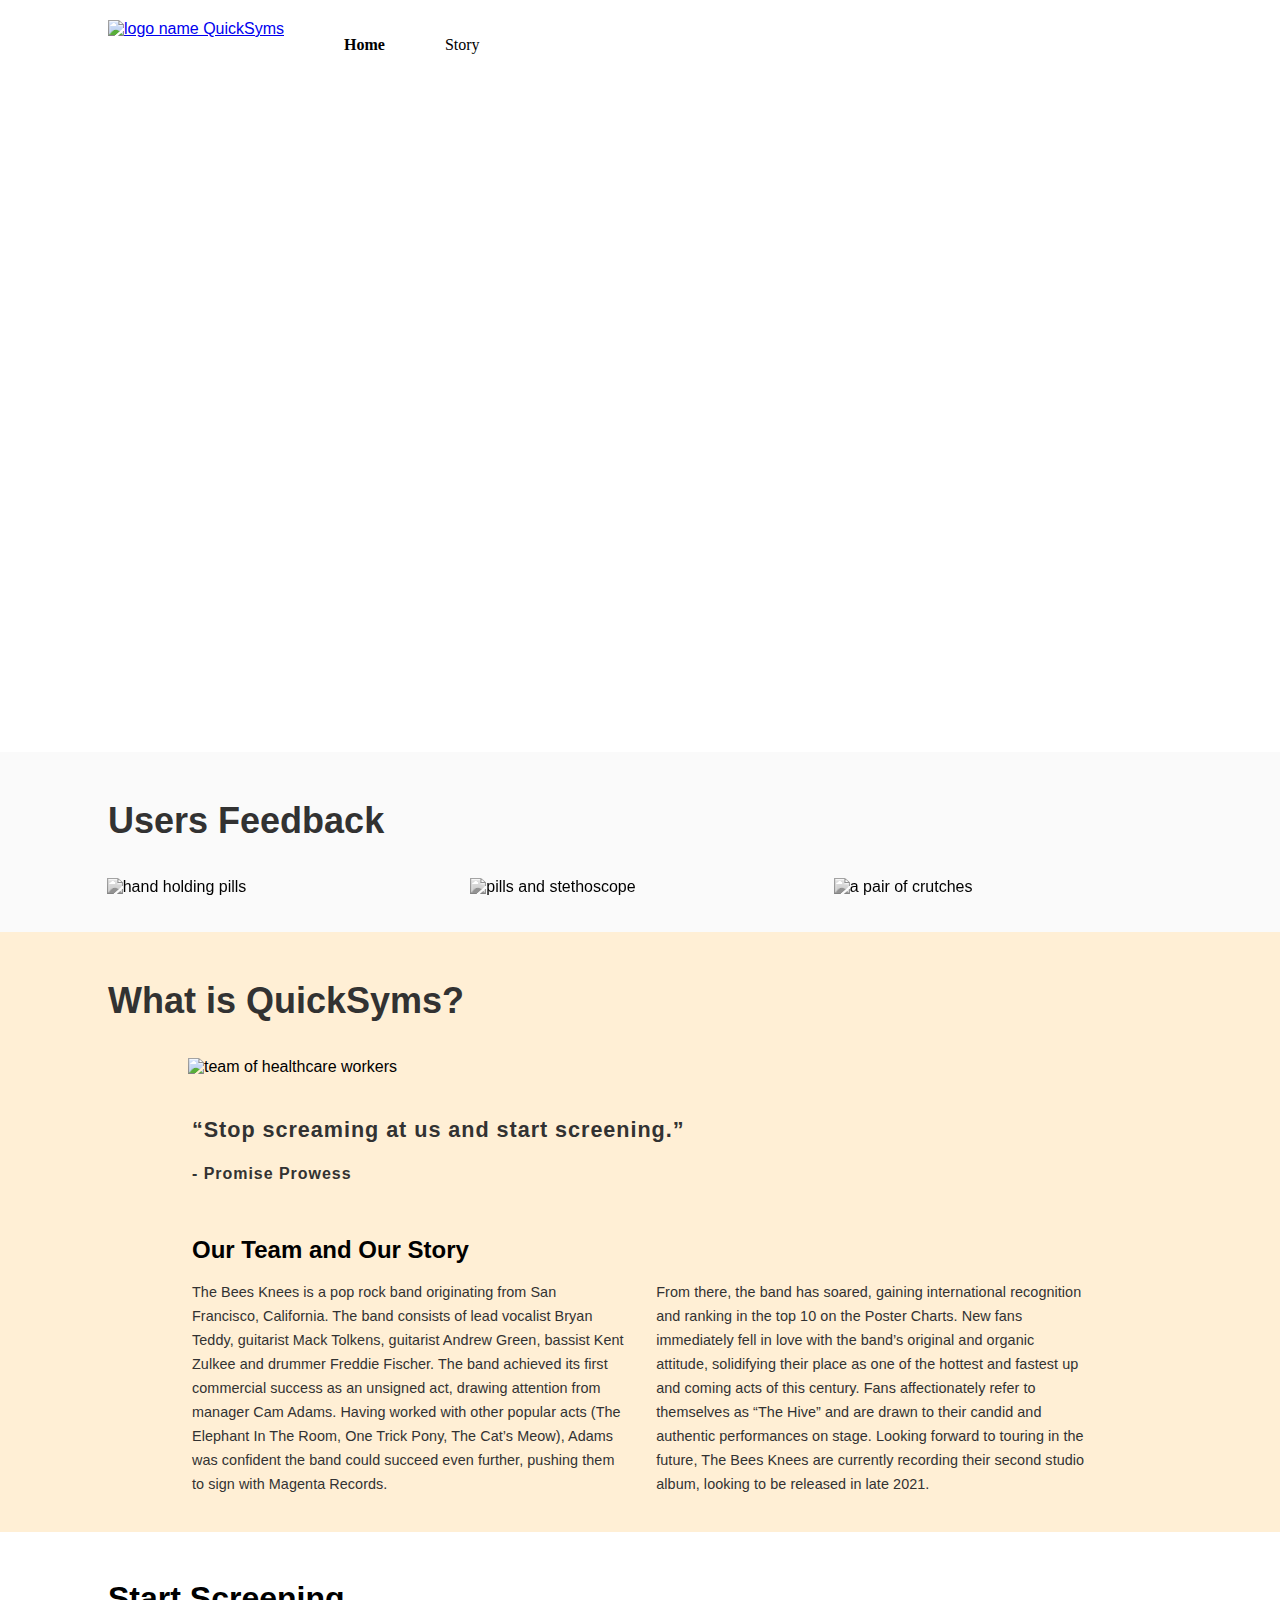
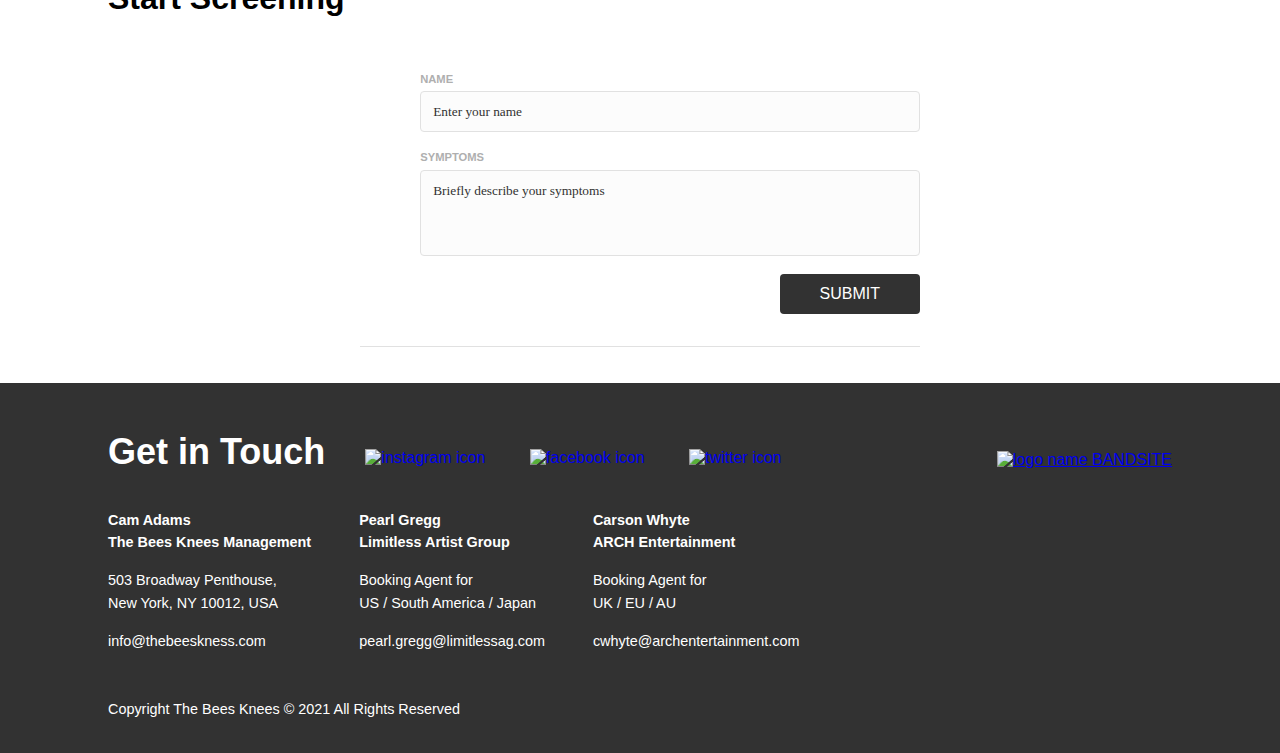
==== Desktop/QuickSyms/index.html @ c8f61603 "created files" ====
<!DOCTYPE html>
<html lang="en">
  <head>
    <meta charset="UTF-8" />
    <meta name="viewport" content="width=device-width, initial-scale=1.0" />
    <title>QuickSyms</title>
    <link rel="stylesheet" href="styles/partials/global.css" />
    <link rel="stylesheet" href="styles/bio.css" />
    <script src="#"></script>
    <script type="module" src="./scripts/band-site-api.js" defer></script>
    <script type="module" src="./scripts/index-page.js" defer></script>
  </head>

  <body>
    <header class="header">
      <div class="header__wrapper">
        <div class="header__brand">
          <a class="header__link" href="index.html">
            <img
              class="header__logo"
              src="/assets/Logo/logo2.png"
              alt="logo name QuickSyms"
            />
          </a>
        </div>
        <nav class="nav">
          <ul class="nav__list">
            <li class="nav__item nav__item--active">
              <a class="nav__link nav__link--active" href="index.html">Home</a>
            </li>
            <li class="nav__item nav__item--inactive">
              <a class="nav__link nav__link--inactive" href="/pages/story.html"
                >Story</a
              >
            </li>
          </ul>
        </nav>
      </div>
    </header>

    <section class="hero">
      <div class="hero__section">
        <h1 class="hero__title"></h1>
        <h2 class="hero__subtitle"></h2>
      </div>
    </section>

    <section class="gallery">
      <div class="gallery__wrapper">
        <h2 class="gallery__title">Users Feedback</h2>
        <div class="gallery__images">
          <img
            src="/assets/Images/hand and pills.jpg"
            alt="hand holding pills"
            class="gallery__img"
          />
          <img
            src="/assets/Images/pills and s 2.jpg"
            alt="pills and stethoscope"
            class="gallery__img"
          />
          <img
            src="/assets/Images/crutches.jpg"
            alt="a pair of crutches"
            class="gallery__img"
          />
        </div>
      </div>
    </section>

    <section class="musicians">
      <div class="musicians__quote">
        <h2 class="musicians__quote--title">What is QuickSyms?</h2>
        <div class="musicians__img--wrapper">
          <img
            class="musicians__quote--img"
            src="/assets/Images/team.jpg"
            alt="team of healthcare workers"
          />
        </div>
        <p class="musicians__quote--description">
          “Stop screaming at us and start screening.”
        </p>
        <p class="musicians__quote--vocalist">- Promise Prowess</p>
      </div>
      <div class="musicians__about">
        <h2 class="musicians__about--title">Our Team and Our Story</h2>
        <div class="musicians__about--wrapper">
          <p class="musicians__about--description-1">
            The Bees Knees is a pop rock band originating from San Francisco,
            California. The band consists of lead vocalist Bryan Teddy,
            guitarist Mack Tolkens, guitarist Andrew Green, bassist Kent Zulkee
            and drummer Freddie Fischer. The band achieved its first commercial
            success as an unsigned act, drawing attention from manager Cam
            Adams. Having worked with other popular acts (The Elephant In The
            Room, One Trick Pony, The Cat’s Meow), Adams was confident the band
            could succeed even further, pushing them to sign with Magenta
            Records.
          </p>
          <br />
          <p class="musicians__about--description-2">
            From there, the band has soared, gaining international recognition
            and ranking in the top 10 on the Poster Charts. New fans immediately
            fell in love with the band’s original and organic attitude,
            solidifying their place as one of the hottest and fastest up and
            coming acts of this century. Fans affectionately refer to themselves
            as “The Hive” and are drawn to their candid and authentic
            performances on stage. Looking forward to touring in the future, The
            Bees Knees are currently recording their second studio album,
            looking to be released in late 2021.
          </p>
        </div>
      </div>
    </section>

    <section class="comments">
      <h2 class="comments__title">Start Screening</h2>
      <div class="comments__wrapper">
        <div class="comments__add">
          <div class="comments__img"></div>
          <div class="comments__form">
            <form id="form" action="submit" method="POST">
              <div>
                <ul class="comments__list">
                  <li class="comments__item">
                    <label class="comments__label" for="name">Name</label>
                    <input
                      class="comments__name"
                      type="text"
                      id="name"
                      name="user_name"
                      placeholder="Enter your name"
                    />
                  </li>
                  <li class="comments__item">
                    <label class="comments__label" for="comment"
                      >Symptoms</label
                    >
                    <textarea
                      class="comments__textarea"
                      type="text"
                      id="comment"
                      name="user_comment"
                      rows="4"
                      cols="30"
                      spellcheck="true"
                      placeholder="Briefly describe your symptoms"
                    ></textarea>
                  </li>
                  <li class="comments--btn">
                    <button
                      class="comments__button"
                      id="add-comment"
                      type="submit"
                    >
                      Submit
                    </button>
                  </li>
                </ul>
              </div>
            </form>
          </div>
        </div>
        <div class="display-comments__container">
          <!--JS insert-->
        </div>
      </div>
    </section>

    <footer class="footer">
      <div class="footer__wrapper">
        <div class="footer__content">
          <div class="footer__wrapper--tablet">
            <div class="footer__medias">
              <h2 class="footer__title">Get in Touch</h2>
              <div class="footer__links">
                <a class="footer__link" href="#">
                  <img
                    class="footer__icon"
                    src="/assets/Icons/SVG/Icon-instagram.svg"
                    alt="instagram icon"
                  />
                </a>
                <a class="footer__link" href="#">
                  <img
                    class="footer__icon"
                    src="/assets/Icons/SVG/Icon-facebook.svg"
                    alt="facebook icon"
                  />
                </a>
                <a class="footer__link" href="#">
                  <img
                    class="footer__icon"
                    src="/assets/Icons/SVG/Icon-twitter.svg"
                    alt="twitter icon"
                  />
                </a>
              </div>
            </div>
            <div class="footer__logo--wrapper">
              <a class="footer__link--tablet" href="index.html">
                <img
                  class="footer__logo--tablet"
                  src="/assets/Logo/Logo-bandsite.svg"
                  alt="logo name BANDSITE"
                />
              </a>
            </div>
          </div>

          <div class="footer__contacts">
            <div class="footer__detail">
              <div>
                <h4 class="footer__name">Cam Adams</h4>
                <p class="footer__company">The Bees Knees Management</p>
              </div>
              <div>
                <p class="footer__address">
                  503 Broadway Penthouse,<br />New York, NY 10012, USA
                </p>
              </div>
              <div>
                <p class="footer__email">
                  <a
                    class="footer__email--link"
                    href="mailto:info@thebeesknees.com"
                    >info@thebeeskness.com
                  </a>
                </p>
              </div>
            </div>

            <div class="footer__detail">
              <div>
                <h4 class="footer__name">Pearl Gregg</h4>
                <p class="footer__company">Limitless Artist Group</p>
              </div>
              <div>
                <p class="footer__address">
                  Booking Agent for<br />US / South America / Japan
                </p>
              </div>
              <div>
                <p class="footer__email">
                  <a
                    class="footer__email--link"
                    href="mailto:pearl.gregg@limitlessag.com"
                    >pearl.gregg@limitlessag.com
                  </a>
                </p>
              </div>
            </div>

            <div class="footer__detail">
              <div>
                <h4 class="footer__name">Carson Whyte</h4>
                <p class="footer__company">ARCH Entertainment</p>
              </div>
              <div>
                <p class="footer__address">
                  Booking Agent for<br />UK / EU / AU
                </p>
              </div>
              <div>
                <p class="footer__email">
                  <a
                    class="footer__email--link"
                    href="mailto:cwhyte@archentertainment.com"
                    >cwhyte@archentertainment.com
                  </a>
                </p>
              </div>
            </div>
          </div>
          <div class="footer__logo">
            <a class="footer__link--mobile" href="#"
              ><img
                class="footer__logo--mobile"
                src="/assets/Logo/Logo-bandsite.svg"
                alt="BANDSITE logo"
              />
            </a>
            <p class="footer__copyright">
              Copyright The Bees Knees © 2021 All Rights Reserved
            </p>
          </div>
        </div>
      </div>
    </footer>
  </body>
</html>
---- Desktop/QuickSyms/styles/partials/global.css ----
@font-face {
  font-family: "Avenir";
  src: url("/assets/Font/AvenirNextLTPro-Bold.otf");
  src: url("/assets/Font/Alternative files/AvenirNextLTPro-Bold");
  font-weight: bolder;
  font-style: normal;
}
@font-face {
  font-family: "Avenir";
  src: url("/assets/Font/AvenirNextLTPro-Demi.otf");
  src: url("/assets/Font/Alternative files/AvenirNextLTPro-Demi");
  font-weight: bold;
  font-style: normal;
}
@font-face {
  font-family: "Avenir";
  src: url("/assets/Font/AvenirNextLTPro-Regular.otf");
  src: url("/assets/Font/Alternative files/AvenirNextLTPro-Regular");
  font-weight: normal;
  font-style: normal;
}
*,
*::before,
*::after {
  box-sizing: border-box;
}

h1,
h2,
p,
body {
  font-family: "Avenir", Arial, Helvetica, sans-serif;
  margin: 0;
}

.header {
  background-color: #ffffff;
  height: 7.2rem;
}
@media screen and (min-width: 768px) {
  .header {
    height: 4.98rem;
  }
  .header__wrapper {
    display: flex;
    flex-direction: row;
    justify-content: flex-start;
    padding: 0.25rem 2.25rem;
  }
}
@media screen and (min-width: 768px) and (min-width: 1280px) {
  .header__wrapper {
    padding: 0.25rem 6.75rem;
  }
}
.header__brand {
  display: flex;
  justify-content: center;
}
.header__logo {
  margin: 1rem 0 0 0;
  width: 10.25rem;
}
@media screen and (min-width: 768px) {
  .header__logo {
    width: none;
    margin: none;
  }
}

.nav__list {
  display: flex;
  justify-content: space-between;
  text-align: center;
  padding-left: 0;
}
.nav__item {
  font-family: "Avenir";
  list-style: none;
  width: 50%;
}
.nav__item--active {
  border-bottom: 5px solid #ffffff;
  padding-bottom: 0.95rem;
}
.nav__link, .nav__link--active {
  color: #000000;
  text-decoration: none;
}
.nav__link--active {
  font-weight: bold;
}
.nav__link--inactive {
  color: #000000;
}

@media screen and (min-width: 768px) {
  .nav__item {
    margin-left: 3.75rem;
    font-size: 1rem;
  }
  .nav__item--active {
    padding-bottom: 1.05rem;
  }
  .nav__list {
    margin-top: 2rem;
  }
}
.footer {
  background-color: #323232;
  color: #ffffff;
}
.footer__wrapper {
  padding: 1.5rem 1rem 1rem;
}
.footer__title {
  font-size: xx-large;
  padding-bottom: 1.25rem;
}
.footer__icon {
  margin: 0 2.5rem 0 0;
  height: 1.5rem;
}
.footer__link {
  text-decoration: none;
}
.footer__contacts {
  line-height: 1.5rem;
}
.footer__name {
  margin-bottom: 0;
  margin-top: 1.5rem;
}
.footer__company {
  font-weight: 600;
  padding: 0 0 1rem;
}
.footer__address {
  padding: 0 0 1rem;
}
.footer__email--link {
  color: #ffffff;
  text-decoration: none;
}
.footer__logo--mobile {
  margin: 5rem 0 1rem;
  width: 10.25rem;
}
.footer__logo--wrapper {
  display: none;
}

@media screen and (min-width: 768px) {
  .footer__wrapper {
    padding: 0 2.25rem 2.25rem;
  }
  .footer__title {
    padding: 0 2.5rem 0.75rem 0;
    font-size: 2.25rem;
  }
  .footer__medias {
    display: flex;
    align-items: center;
    padding-top: 3rem;
  }
  .footer__logo--mobile {
    display: none;
  }
  .footer__logo--wrapper {
    display: flex;
    padding-top: 3.25rem;
  }
  .footer__wrapper--tablet {
    display: flex;
    justify-content: space-between;
    align-items: center;
  }
  .footer__contacts {
    display: flex;
    justify-content: space-between;
    font-size: 0.9rem;
  }
  .footer__detail {
    line-height: 1.4rem;
  }
  .footer__copyright {
    padding-top: 3rem;
    font-size: 0.9rem;
  }
}
@media screen and (min-width: 1280px) {
  .footer__wrapper {
    padding: 0 6.75rem 2.25rem;
  }
  .footer__contacts {
    justify-content: start;
  }
  .footer__detail {
    padding-right: 3rem;
  }
}
.footer {
  background-color: #323232;
  color: #ffffff;
}
.footer__wrapper {
  padding: 1.5rem 1rem 1rem;
}
.footer__title {
  font-size: xx-large;
  padding-bottom: 1.25rem;
}
.footer__icon {
  margin: 0 2.5rem 0 0;
  height: 1.5rem;
}
.footer__link {
  text-decoration: none;
}
.footer__contacts {
  line-height: 1.5rem;
}
.footer__name {
  margin-bottom: 0;
  margin-top: 1.5rem;
}
.footer__company {
  font-weight: 600;
  padding: 0 0 1rem;
}
.footer__address {
  padding: 0 0 1rem;
}
.footer__email--link {
  color: #ffffff;
  text-decoration: none;
}
.footer__logo--mobile {
  margin: 5rem 0 1rem;
  width: 10.25rem;
}
.footer__logo--wrapper {
  display: none;
}

@media screen and (min-width: 768px) {
  .footer__wrapper {
    padding: 0 2.25rem 2.25rem;
  }
  .footer__title {
    padding: 0 2.5rem 0.75rem 0;
    font-size: 2.25rem;
  }
  .footer__medias {
    display: flex;
    align-items: center;
    padding-top: 3rem;
  }
  .footer__logo--mobile {
    display: none;
  }
  .footer__logo--wrapper {
    display: flex;
    padding-top: 3.25rem;
  }
  .footer__wrapper--tablet {
    display: flex;
    justify-content: space-between;
    align-items: center;
  }
  .footer__contacts {
    display: flex;
    justify-content: space-between;
    font-size: 0.9rem;
  }
  .footer__detail {
    line-height: 1.4rem;
  }
  .footer__copyright {
    padding-top: 3rem;
    font-size: 0.9rem;
  }
}
@media screen and (min-width: 1280px) {
  .footer__wrapper {
    padding: 0 6.75rem 2.25rem;
  }
  .footer__contacts {
    justify-content: start;
  }
  .footer__detail {
    padding-right: 3rem;
  }
}/*# sourceMappingURL=global.css.map */
---- Desktop/QuickSyms/styles/bio.css ----
@font-face {
  font-family: "Avenir";
  src: url("/assets/Font/AvenirNextLTPro-Bold.otf");
  src: url("/assets/Font/Alternative files/AvenirNextLTPro-Bold");
  font-weight: bolder;
  font-style: normal;
}
@font-face {
  font-family: "Avenir";
  src: url("/assets/Font/AvenirNextLTPro-Demi.otf");
  src: url("/assets/Font/Alternative files/AvenirNextLTPro-Demi");
  font-weight: bold;
  font-style: normal;
}
@font-face {
  font-family: "Avenir";
  src: url("/assets/Font/AvenirNextLTPro-Regular.otf");
  src: url("/assets/Font/Alternative files/AvenirNextLTPro-Regular");
  font-weight: normal;
  font-style: normal;
}
*,
*::before,
*::after {
  box-sizing: border-box;
}

h1,
h2,
p,
body {
  font-family: "Avenir", Arial, Helvetica, sans-serif;
  margin: 0;
}

.hero {
  background-image: url(/assets/Logo/logo7.png);
  background-size: cover;
  position: relative;
  height: 18rem;
  width: 100%;
  /*
  &::before {
    content: "";
    display: block;
    position: absolute;
    top: 0;
    left: 0;
    width: 100%;
    height: 100%;
    background-color: $bandsite-black;
    opacity: 40%;
  }
  */
}
.hero__title {
  font-family: "Avenir", Arial, Helvetica, sans-serif;
  font-size: xx-large;
  color: #ffffff;
  position: absolute;
  padding-left: 1rem;
  padding-top: 1rem;
}
.hero__subtitle {
  font-weight: 500;
  font-size: 1rem;
  color: #ffffff;
  position: absolute;
  padding: 3.25rem 1rem 1rem;
}
@media screen and (min-width: 768px) {
  .hero__subtitle {
    padding: 2.75rem 2.25rem 1rem;
    font-size: 1.6rem;
  }
}

@media screen and (min-width: 768px) {
  .hero {
    height: 30rem;
  }
  .hero__title {
    padding-left: 2.25rem;
    font-size: 3.75rem;
    padding-top: 11rem;
  }
}
@media screen and (min-width: 1280px) {
  .hero {
    height: 42rem;
  }
  .hero__title {
    padding-left: 6.75rem;
    padding-top: 17rem;
  }
}
.musicians {
  background-color: #ffefd5;
  padding-left: 1rem;
  padding-right: 1rem;
}
.musicians__img--wrapper {
  display: flex;
  justify-content: center;
}
.musicians__quote--img {
  width: 100%;
  max-width: 46rem;
}
.musicians__quote--title {
  font-size: xx-large;
  padding: 1.5rem 0 1rem;
  color: #323232;
}
.musicians__quote--description, .musicians__quote--vocalist {
  font-weight: bold;
  font-size: large;
  padding: 1rem 0 0.5rem;
  letter-spacing: 0.05rem;
  line-height: 1.5rem;
  color: #323232;
}
.musicians__quote--vocalist {
  padding: 0 0 2rem;
}
.musicians__about--title {
  font-size: large;
  font-weight: 500;
  padding: 0 0 1rem;
}
.musicians__about--description-1, .musicians__about--description-2 {
  letter-spacing: 0.01rem;
  line-height: 1.5rem;
  color: #323232;
}
.musicians__about--description-2 {
  padding-bottom: 1rem;
}

@media screen and (min-width: 768px) {
  .musicians {
    padding-left: 2.25rem;
    padding-right: 2.25rem;
  }
  .musicians__quote--title {
    padding-top: 3rem;
    padding-bottom: 2.25rem;
    font-size: 2.25rem;
  }
  .musicians__quote--img {
    width: 100%;
    max-width: 69rem;
    margin: 0 3rem;
    max-height: none;
    padding: 0 3rem;
  }
  .musicians__quote--description, .musicians__quote--vocalist {
    padding: 2.5rem 3rem 1rem;
    font-size: 1.35rem;
    letter-spacing: 0.06rem;
    line-height: 1.75rem;
  }
  .musicians__quote--vocalist {
    font-weight: bold;
    padding: 0 3rem 3rem;
    font-size: medium;
  }
  .musicians__about--wrapper {
    display: flex;
    font-size: 0.9rem;
    line-height: 1.5rem;
  }
  .musicians__about--title {
    font-size: x-large;
    font-weight: bold;
    padding: 0 3rem 1rem;
  }
  .musicians__about--description-1, .musicians__about--description-2 {
    padding: 0 1rem 2.25rem 3rem;
    letter-spacing: -0.02rem;
  }
  .musicians__about--description-2 {
    padding: 0 3rem 2.25rem 1rem;
    letter-spacing: -0.02rem;
  }
}
@media screen and (min-width: 1280px) {
  .musicians {
    padding-left: 6.75rem;
    padding-right: 6.75rem;
  }
  .musicians__quote--img {
    margin: 0 5rem;
    max-height: none;
    width: 85%;
    padding: 0;
  }
  .musicians__quote--description, .musicians__quote--vocalist {
    padding: 2.5rem 16rem 1rem 5.25rem;
  }
  .musicians__quote--vocalist {
    padding: 0 5.25rem 3rem;
  }
  .musicians__about--title {
    padding: 0 5.25rem 1rem;
  }
  .musicians__about--description-1, .musicians__about--description-2 {
    padding: 0 1rem 2.25rem 5.25rem;
    letter-spacing: 0.004rem;
  }
  .musicians__about--description-2 {
    padding: 0 5.25rem 2.25rem 1rem;
    letter-spacing: 0.004rem;
  }
}
.gallery {
  background-color: #fafafa;
}
.gallery__title {
  font-size: xx-large;
  padding: 1.5rem 1rem 1rem;
  color: #323232;
}
.gallery__img {
  max-width: 100%;
  padding: 0 1rem 1rem;
  display: block;
  filter: grayscale(100%);
}
.gallery__img:hover {
  filter: grayscale(0%);
}

@media screen and (min-width: 768px) {
  .gallery__wrapper {
    padding-bottom: 0.75rem;
  }
  .gallery__title {
    padding: 3rem 2.25rem 2.25rem;
    font-size: 2.25rem;
  }
  .gallery__images {
    display: flex;
    flex-direction: row;
    justify-content: center;
    align-items: center;
    flex-wrap: wrap;
    margin: 0 0.5rem;
  }
  .gallery__img {
    width: 32%;
    padding: 0 0.75rem 1.5rem;
  }
}
@media screen and (min-width: 1280px) {
  .gallery__wrapper {
    margin: 0 4.5rem;
  }
  .gallery__images {
    margin: 0;
  }
}
.comments__wrapper {
  margin: 0 1rem 1rem;
}
@media screen and (min-width: 768px) {
  .comments__wrapper {
    margin: 0 5.25rem 2.25rem;
  }
}
@media screen and (min-width: 1280px) {
  .comments__wrapper {
    margin: 0 22.5rem 2.25rem;
  }
}
.comments__title {
  font-size: xx-large;
  padding: 1.5rem 1rem 1rem;
}
@media screen and (min-width: 768px) {
  .comments__title {
    padding: 3rem 2.25rem 2.25rem;
  }
}
@media screen and (min-width: 1280px) {
  .comments__title {
    padding: 3rem 6.75rem 2.25rem;
  }
}
.comments__list {
  list-style-type: none;
  padding: 0 0 0 1rem;
}
.comments__img {
  background-image: url(/assets/Images/Mohan-muruge.jpg);
  background-size: cover;
  background-position: center;
  width: 3rem;
  height: 2.5rem;
  border-radius: 50%;
  margin-top: 3rem;
}
.comments__img--none {
  border-radius: 50%;
  background-color: #e1e1e1;
  min-width: 2.7rem;
  height: 2.5rem;
}
.comments__add {
  display: flex;
  flex-direction: row;
  width: 100%;
  border-bottom: 0.063rem solid #e1e1e1;
  padding: 0 0 1rem 0;
}
.comments__form {
  width: 100%;
  display: flex;
  flex-direction: column;
  justify-content: space-between;
}
.comments__name, .comments__textarea {
  width: 100%;
  border-radius: 0.25rem;
  border: 0.063rem solid #e1e1e1;
  background-color: #fcfcfc;
  margin: 0.3rem 0 0.9rem 0;
  padding: 0.75rem;
}
.comments__name:focus, .comments__textarea:focus {
  outline: 0.063rem solid #323232;
}
.comments__name::-moz-placeholder, .comments__textarea::-moz-placeholder {
  color: #323232;
  font-family: "Avenir";
}
.comments__name::placeholder, .comments__textarea::placeholder {
  color: #323232;
  font-family: "Avenir";
}
.comments__textarea {
  resize: none;
}
.comments__label {
  text-transform: uppercase;
  color: #afafaf;
  font-size: 0.7rem;
  font-weight: 600;
}
.comments__button {
  width: 100%;
  background-color: #323232;
  color: #ffffff;
  text-transform: uppercase;
  border-radius: 0.25rem;
  border: none;
  padding: 0.672rem 2rem;
  font-size: medium;
}
.comments__button:hover {
  background-color: #000000;
  cursor: pointer;
}
@media screen and (min-width: 768px) {
  .comments__button {
    width: initial;
    padding: 0.672rem 2.5rem;
  }
}
@media screen and (min-width: 768px) {
  .comments--btn {
    text-align: right;
  }
}

.display-comments__card {
  border-bottom: 0.063rem solid #e1e1e1;
  display: flex;
  padding: 0 0 1rem 0;
}
.display-comments__content {
  padding: 0 0 0 1rem;
  width: 45rem;
  line-height: 1.5rem;
}
@media screen and (min-width: 768px) {
  .display-comments__content {
    width: 100%;
  }
}
.display-comments__list {
  padding: 0;
}
.display-comments__name-date {
  display: flex;
  justify-content: space-between;
}
.display-comments__name {
  font-weight: 600;
  padding-bottom: 0.5rem;
  color: #323232;
}
.display-comments__date {
  color: #afafaf;
}/*# sourceMappingURL=bio.css.map */
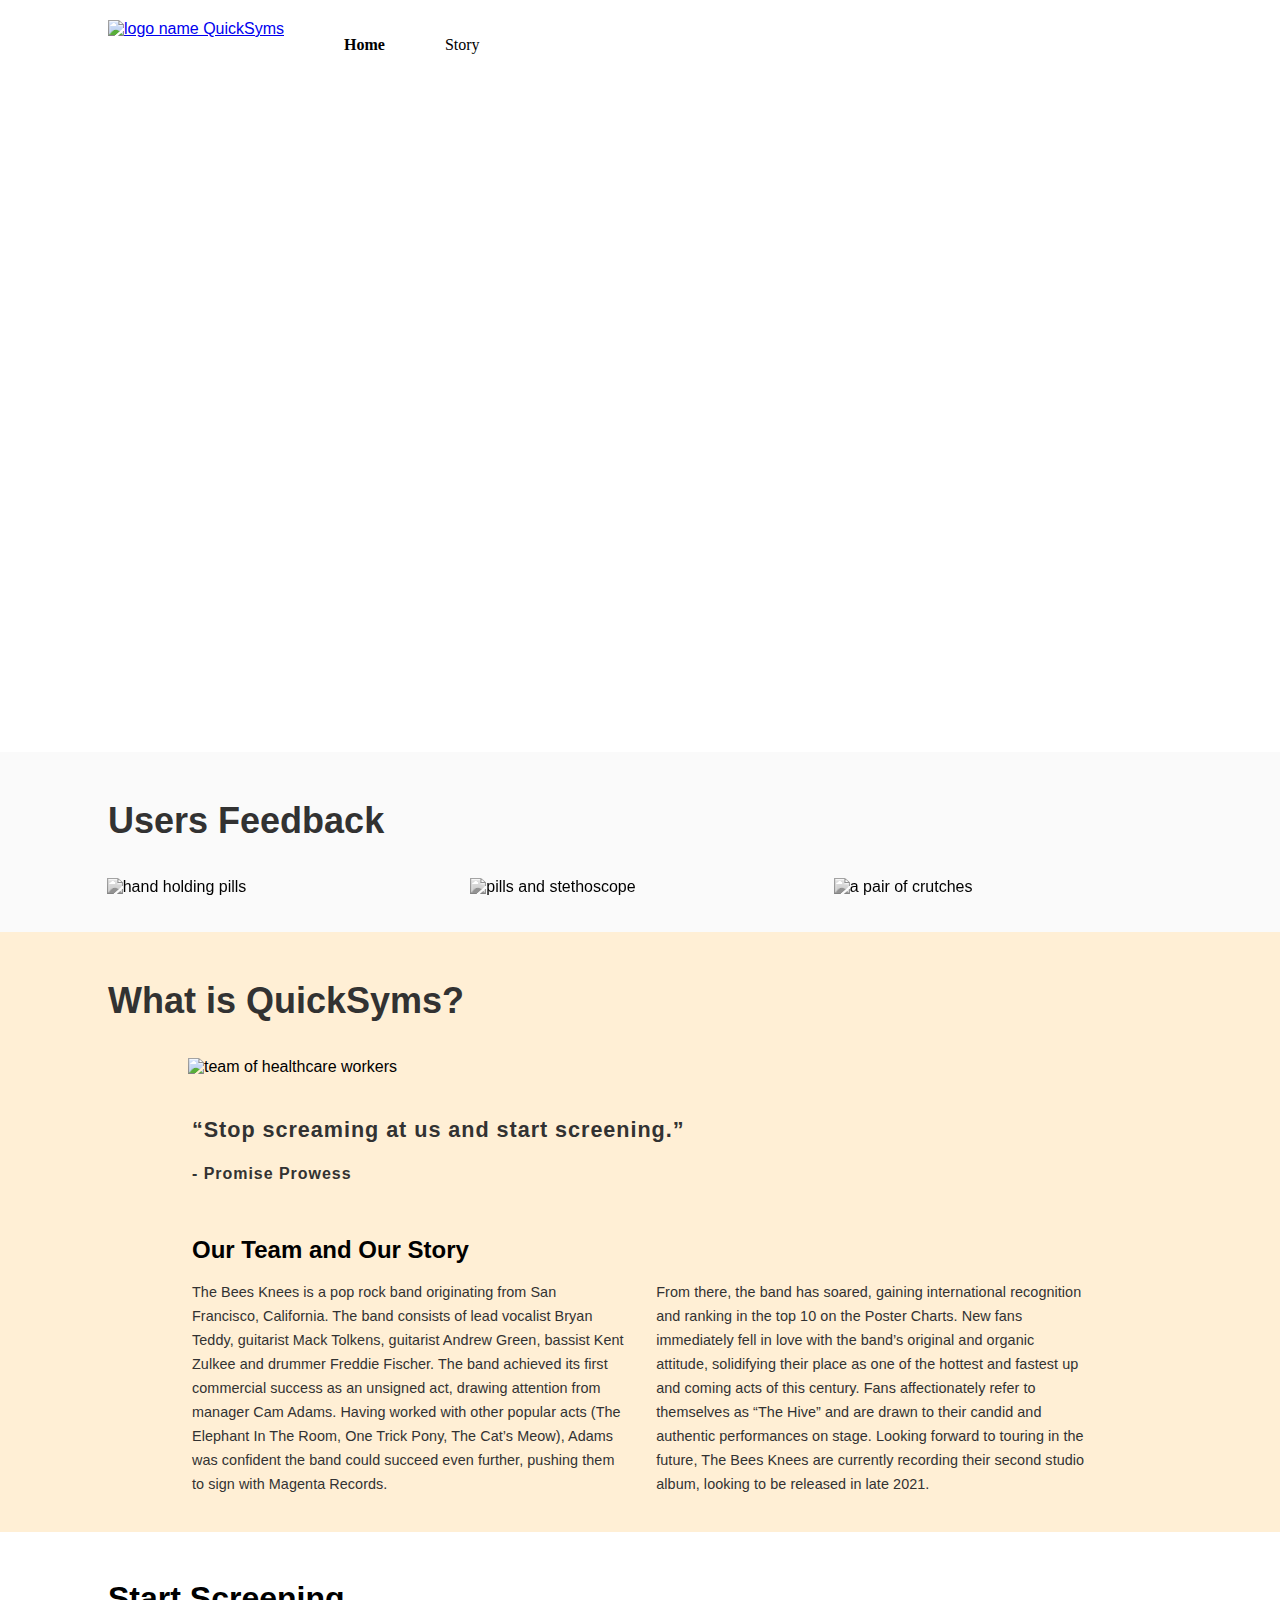
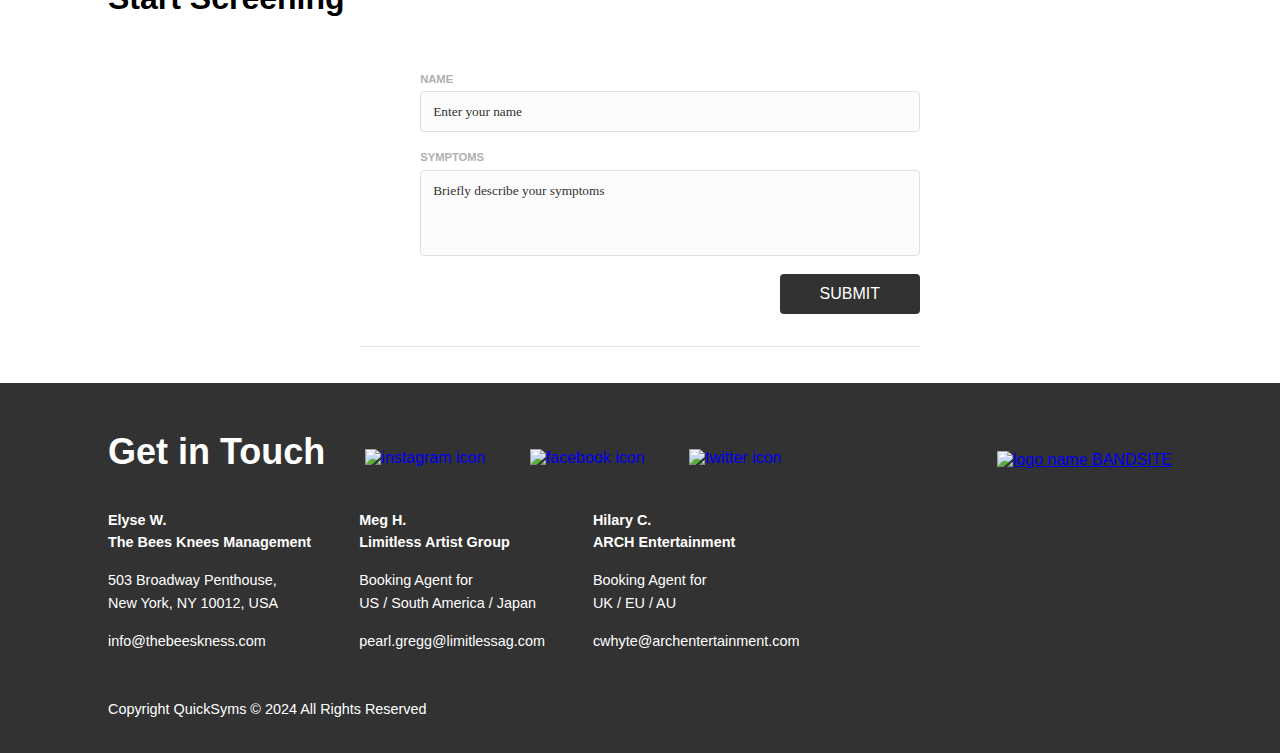
==== commit 802e7d69: "updated footer and added symptoms checker section" ====
--- a/Desktop/QuickSyms/index.html
+++ b/Desktop/QuickSyms/index.html
@@ -211,7 +211,7 @@
           <div class="footer__contacts">
             <div class="footer__detail">
               <div>
-                <h4 class="footer__name">Cam Adams</h4>
+                <h4 class="footer__name">Elyse W.</h4>
                 <p class="footer__company">The Bees Knees Management</p>
               </div>
               <div>
@@ -232,7 +232,7 @@
 
             <div class="footer__detail">
               <div>
-                <h4 class="footer__name">Pearl Gregg</h4>
+                <h4 class="footer__name">Meg H.</h4>
                 <p class="footer__company">Limitless Artist Group</p>
               </div>
               <div>
@@ -253,7 +253,7 @@
 
             <div class="footer__detail">
               <div>
-                <h4 class="footer__name">Carson Whyte</h4>
+                <h4 class="footer__name">Hilary C.</h4>
                 <p class="footer__company">ARCH Entertainment</p>
               </div>
               <div>
@@ -273,15 +273,15 @@
             </div>
           </div>
           <div class="footer__logo">
-            <a class="footer__link--mobile" href="#"
+            <a class="footer__link--mobile" href="index.html"
               ><img
                 class="footer__logo--mobile"
                 src="/assets/Logo/Logo-bandsite.svg"
-                alt="BANDSITE logo"
+                alt="QuickSyms logo"
               />
             </a>
             <p class="footer__copyright">
-              Copyright The Bees Knees © 2021 All Rights Reserved
+              Copyright QuickSyms © 2024 All Rights Reserved
             </p>
           </div>
         </div>
